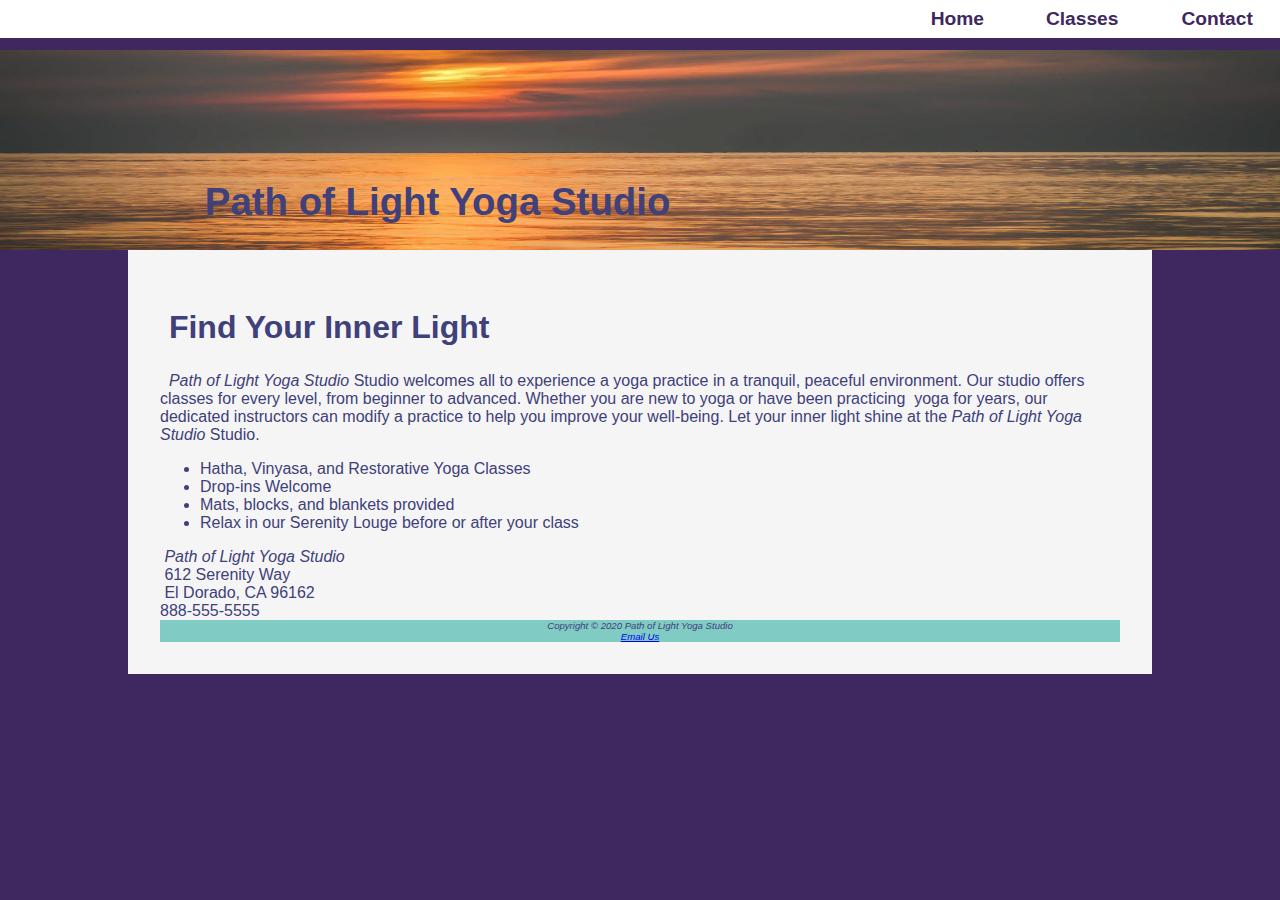
==== index.html @ d96a6647 "Initialized Project, transferring wording" ====
<!DOCTYPE html>
<html lang="en">
    <head>
        <title>Yoga</title>
        <meta charset="utf-8">
        <link rel="stylesheet" href="style.css">
    </head>
    <body>
    <header class="home">
            <h1><a href="index.html">Path of Light Yoga Studio</a></h1>
    </header>
    <nav>
        <ul>
            <li><a href="index.html">Home</a></li>
            <li><a href="classes.html">Classes</a></li>
            <li><a href="contact.html">Contact</a></li>
        </ul>
            <!--Hyper Links Here-->
    </nav>
    <div id="wrapper">

            <main id="main">
                <h2>&nbspFind Your Inner Light&nbsp</h2>
    
                <p>
                    &nbsp<i class="studio"> Path of Light Yoga Studio</i> Studio welcomes all to experience a yoga practice in a tranquil, peaceful
                    environment. Our studio offers classes for every level, from beginner to advanced. Whether you are new
                    to yoga or have been practicing &nbspyoga for years, our dedicated instructors can modify a practice to help
                    you improve your well-being. Let your inner light shine at the <i class="studio"> Path of Light Yoga Studio</i> Studio.
                </p>
    
                <ul>
                    <li>Hatha, Vinyasa, and Restorative Yoga Classes</li>
                    <li>Drop-ins Welcome</li>
                    <li>Mats, blocks, and blankets provided</li>
                    <li>Relax in our Serenity Louge before or after your class</li>
                </ul>
                <!--When I apply style to the ul and there is no end tag, the entire page is now styled like the ul-->
                <div class="clear">
                    <i class="studio">&nbspPath of Light Yoga Studio</i><br>
                    &nbsp612 Serenity Way<br>
                    &nbspEl Dorado, CA 96162
                </div>
                <a id="mobile" href="tel: 888-555-5555">888-555-5555</a>
                <span id="desktop">888-555-5555</span>
            </main>
       <footer>
        Copyright © 2020 <i class="studio">Path of Light Yoga Studio</i><br>
        <a href="mailto:rece.grisham@evsck12.com">Email Us</a>
       </footer>
    </div>
    </body>








    <script>

    </script>
</html>
---- style.css ----
/* single line comment */
/* block
of comments
*/
form{
    display: flex;
    flex-direction: column;
    padding-left: 1em;
    width: 80%;
    margin-bottom: .5em;
}

textarea, input{
    margin-bottom: .5em;
}

form button{
    padding: .5em;
}


table{
    width: 60%;
    border: 1px solid #3f2860;
    border-collapse: collapse;
    margin-bottom: 1em;
    margin-left: auto;
    margin-right: auto;
}

td,th{
    padding: 5px;
    border: 1px solid #3f2860;
}

caption{
    margin: 1em;
    font-weight: bold;
    font-size: 120%;
}

tr:nth-of-type(even){
    background: #DBe8e9;
}


/* full screen */
@media(min-width:1024px){
/*  embedded styling */
body{
    margin: 0;
    background-color: #3f2860;
    color: #40407A; /* text color*/
    font-family: Verdana,Arial,sans-serif;
}
header{
    background-image: url("images/lilyheader.jpg");
    background-color: #40407A;
    color: #fff;
    background-size: 100% 100%;
    font-size: 120%;
    min-height: 200px;
    margin-top: 50px;
    text-align:"right";
}
header a:link{text-decoration: none;display: block;color: #40407A;}
header a:visited{text-decoration: none;display: block;color: #f5f5f5;}
header a:hover{text-decoration: none;display: block;color: #fff;}

h1{
    line-height: 200%;
    padding-top: 50px;
    padding-left: 2em;
}
h2{
    font-size: 200%;
}

nav{
    position: fixed;
    top: 0;
    left: 0;
    text-align: right;
    background-color: #fff;
    margin: 0;
    padding-right: 0;
    font-weight: bold;
    padding: .5em;
    width: 100%;
    z-index: 9999; /* ensures it is on top */
}
nav a{
    text-decoration: none; /*removes the hyperlink underline*/
    display: block;
}

nav ul{
    display: flex;
    flex-wrap: nowrap;
    justify-content: flex-end;
    list-style-type: none;
    margin: 0;
    font-size: 1.2em;
}

nav li{
    width: 7em;
    padding: 0 1em 0 1em;
    display: inline;
}



nav a:link{color:#3F2860}
nav a:visited{color: #497777;}
nav a:hover{color: #a26100;border: 3px inset #3333}


footer{
    background-color: #80cbc4;
    font-size: .60em;
    text-align: center;
    font-family: Arial, Helvetica, sans-serif;
    font-style: italic;
    pad: 1em;
}


/*  classes styling */

.studio{
    color: #40407A;
    font-style: italic;
}








/*  id styling */
/* purpose of of this id is to wrap the text */
#wrapper{
    margin: auto;
    width: 80%;
    background-color: #f5f5f5;
    padding:2em;
}







/* Home page, header will be larger */
.home{
    height: 30vh;
    padding-left: 8em;
    padding-top: 3em;
}

/* Other pages, header will be slightly smaller */
.content{
    height: 10vh;
    padding-left: 8em;
    padding-top: 1em;
}

#mathero{
    background-image: url("images/yogamat.jpg");
    background-repeat: no-repeat;
    background-size: cover;
    display: block;
    height: 300px;
    padding-bottom: 1em;
}

#loungehero{
    background-image: url("images/yogalounge.jpg");
    background-repeat: no-repeat;
    background-size: cover;
    display: block;
    height: 300px;
    padding-bottom: 1em;
}

#mobile{
    display: none;
}

#desktop{
    display: inline;
}


section{
    padding-left: 2em;
    padding-right: 2em;
}


#flow{
    display: flex;
    flex-wrap: wrap;
    flex-direction: row;
}





/* global property */
* {box-sizing: border-box;}

}

/* half screen */
@media(min-width:600px){
    /*  embedded styling */
    body{
        margin: 0;
        background-color: #3f2860;
        color: #40407A; /* text color*/
        font-family: Verdana,Arial,sans-serif;
    }
    header{
        background-image: url("images/sunrise.jpg");
        background-color: #40407A;
        color: #fff;
        background-size: 100% 100%;
        font-size: 120%;
        min-height: 200px;
        margin-top: 50px;
        text-align:"right";
    }
    header a:link{text-decoration: none;display: block;color: #40407A;}
    header a:visited{text-decoration: none;display: block;color: #f5f5f5;}
    header a:hover{text-decoration: none;display: block;color: #fff;}
    
    /* h1{
        line-height: 200%;
        padding-top: 50px;
        padding-left: 2em;
    } */

    h2{
        font-size: 200%;
    }
    
    nav{
        position: fixed;
        top: 0;
        left: 0;
        text-align: right;
        background-color: #fff;
        margin: 0;
        padding-right: 0;
        font-weight: bold;
        padding: .5em;
        width: 100%;
        z-index: 9999; /* ensures it is on top */
    }
    nav a{
        text-decoration: none; /*removes the hyperlink underline*/
        display: block;
    }
    
    nav ul{
        display: flex;
        flex-wrap: nowrap;
        justify-content: flex-end;
        list-style-type: none;
        margin: 0;
        font-size: 1.2em;
    }
    
    nav li{
        width: 7em;
        padding: 0 1em 0 1em;
    }
    
    
    
    nav a:link{color:#3F2860}
    nav a:visited{color: #497777;}
    nav a:hover{color: #a26100;border: 3px inset #3333}
    
    
    footer{
        background-color: #80cbc4;
        font-size: .60em;
        text-align: center;
        font-family: Arial, Helvetica, sans-serif;
        font-style: italic;
    }
    
    
    /*  classes styling */
    
    .studio{
        color: #40407A;
        font-style: italic;
    }
    
    
    
    
    
    
    
    
    /*  id styling */
    /* purpose of of this id is to wrap the text */
    #wrapper{
        background-color: #f5f5f5;
        padding:2em;
    }
    
    
    
    
    
    
    
    /* Home page, header will be larger */
    .home{
        height: 20vh;
        padding-left: 10%;
        padding-top: 2em;
    }
    
    /* Other pages, header will be slightly smaller */
    .content{
        height: 10vh;
        padding-left: 10%;
        padding-top: 2em;
    }
    
    #mathero{
        background-image: url("images/yogamat.jpg");
        background-repeat: no-repeat;
        background-size: cover;
        display: block;
        height: 300px;
        padding-bottom: 1em;
    }
    
    #loungehero{
        background-image: url("images/yogalounge.jpg");
        background-repeat: no-repeat;
        background-size: cover;
        display: block;
        height: 300px;
        padding-bottom: 1em;
    }
    
    #mobile{
        display: none;
    }
    
    #desktop{
        display: inline;
    }
    
    
    section{
        padding-left: 2em;
        padding-right: 2em;
    }
    
    
    #flow{
        display: flex;
        flex-wrap: wrap;
        flex-direction: row;
    }
    
    #clear{
        clear: both;
    }
    
    
    
    /* global property */
    * {box-sizing: border-box;}
    
    }

/* mobile screen */
@media(max-width:600px){
    /*  embedded styling */
    body{
        margin: 0;
        background-color: #3f2860;
        color: #40407A; /* text color*/
        font-family: Verdana,Arial,sans-serif;
    }
    header{
        background-image: url("images/sunrise.jpg");
        background-color: #40407A;
        color: #fff;
        background-size: 100% 100%;
        font-size: 120%;
        min-height: 200px;
        margin-top: 50px;
        text-align:"right";
    }
    header a:link{text-decoration: none;display: block;color: #40407A;}
    header a:visited{text-decoration: none;display: block;color: #f5f5f5;}
    header a:hover{text-decoration: none;display: block;color: #fff;}
    
    /* h1{
        line-height: 200%;
        padding-top: 50px;
        padding-left: 2em;
    } */

    h2{
        font-size: 200%;
    }
    
    nav{
        position: fixed;
        top: 0;
        left: 0;
        text-align: right;
        background-color: #fff;
        margin: 0;
        padding-right: 0;
        font-weight: bold;
        padding: .5em;
        width: 100%;
        z-index: 9999; /* ensures it is on top */
    }
    nav a{
        text-decoration: none; /*removes the hyperlink underline*/
        display: block;
    }
    
    nav ul{
        display: flex;
        flex-wrap: wrap;
        flex-direction: row;
        list-style-type: none;
        margin: 0;
        font-size: 1.2em;
    }
    
    nav li{
        width: 40%;
        padding: 0 1em 0 1em;
        display: inline;
    }
    
    
    
    nav a:link{color:#3F2860}
    nav a:visited{color: #497777;}
    nav a:hover{color: #a26100;border: 3px inset #3333}
    
    
    footer{
        background-color: #80cbc4;
        font-size: .60em;
        text-align: center;
        font-family: Arial, Helvetica, sans-serif;
        font-style: italic;
    }
    
    
    /*  classes styling */
    
    .studio{
        color: #40407A;
        font-style: italic;
    }
    
    
    
    
    
    
    
    
    /*  id styling */
    /* purpose of of this id is to wrap the text */
    #wrapper{
        background-color: #f5f5f5;
        padding:2em;
    }
    
    
    
    
    
    
    
    /* Home page, header will be larger */
    .home{
        height: 20vh;
        padding-left: 10%;
        padding-top: 2em;
    }
    
    /* Other pages, header will be slightly smaller */
    .content{
        height: 10vh;
        padding-left: 10%;
        padding-top: 2em;
    }
    
    /* #mathero{
        background-image: url("images/yogamat.jpg");
        background-repeat: no-repeat;
        background-size: cover;
        display: block;
        height: 300px;
        padding-bottom: 1em;
    }
    
    #loungehero{
        background-image: url("images/yogalounge.jpg");
        background-repeat: no-repeat;
        background-size: cover;
        display: block;
        height: 300px;
        padding-bottom: 1em;
    } */
    
    #mobile{
        display: inline;
    }
    
    #desktop{
        display: none;
    }
    
    
    section{
        padding-left: .5em;
        padding-right: .5em;
    }
    
    
    /* #flow{
        display: flex;
        flex-wrap: wrap;
        flex-direction: row;
    } */
    
    /* #clear{
        clear: both;
    }*/
    
    
    /* global property */
    * {box-sizing: border-box;}
    
    }
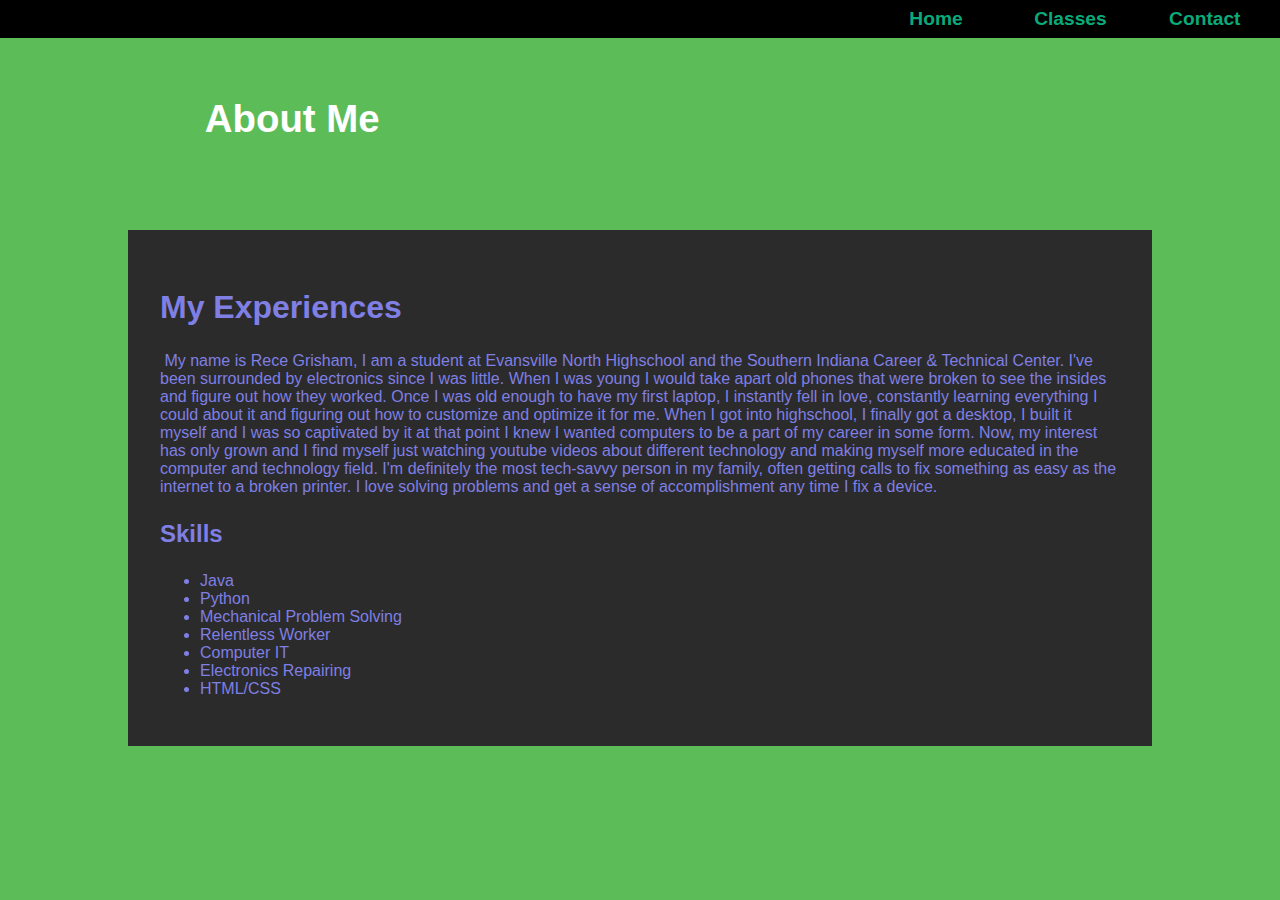
==== commit 1eae4d95: "Progress" ====
--- a/index.html
+++ b/index.html
@@ -7,7 +7,7 @@
     </head>
     <body>
     <header class="home">
-            <h1><a href="index.html">Path of Light Yoga Studio</a></h1>
+            <h1><a href="index.html">About Me</a></h1>
     </header>
     <nav>
         <ul>
@@ -20,34 +20,28 @@
     <div id="wrapper">
 
             <main id="main">
-                <h2>&nbspFind Your Inner Light&nbsp</h2>
+                <h2>My Experiences</h2>
     
                 <p>
-                    &nbsp<i class="studio"> Path of Light Yoga Studio</i> Studio welcomes all to experience a yoga practice in a tranquil, peaceful
-                    environment. Our studio offers classes for every level, from beginner to advanced. Whether you are new
-                    to yoga or have been practicing &nbspyoga for years, our dedicated instructors can modify a practice to help
-                    you improve your well-being. Let your inner light shine at the <i class="studio"> Path of Light Yoga Studio</i> Studio.
+                    &nbspMy name is Rece Grisham, I am a student at Evansville North Highschool and the Southern Indiana Career & Technical Center. I've been surrounded by electronics since I was little. When I was young I would take apart old phones that were broken to see the insides and figure out how they worked.
+                    Once I was old enough to have my first laptop, I instantly fell in love, constantly learning everything I could about it and figuring out how to customize and optimize it for me.
+                    When I got into highschool, I finally got a desktop, I built it myself and I was so captivated by it at that point I knew I wanted computers to be a part of my career in some form. Now, my interest has only
+                    grown and I find myself just watching youtube videos about different technology and making myself more educated in the computer and technology field. I'm definitely the most tech-savvy person in my
+                    family, often getting calls to fix something as easy as the internet to a broken printer. I love solving problems and get a sense of accomplishment any time I fix a device.
                 </p>
     
+                <h3>Skills</h3>
                 <ul>
-                    <li>Hatha, Vinyasa, and Restorative Yoga Classes</li>
-                    <li>Drop-ins Welcome</li>
-                    <li>Mats, blocks, and blankets provided</li>
-                    <li>Relax in our Serenity Louge before or after your class</li>
+                    <li>Java</li>
+                    <li>Python</li>
+                    <li>Mechanical Problem Solving</li>
+                    <li>Relentless Worker</li>
+                    <li>Computer IT</li>
+                    <li>Electronics Repairing</li>
+                    <li>HTML/CSS</li>
                 </ul>
                 <!--When I apply style to the ul and there is no end tag, the entire page is now styled like the ul-->
-                <div class="clear">
-                    <i class="studio">&nbspPath of Light Yoga Studio</i><br>
-                    &nbsp612 Serenity Way<br>
-                    &nbspEl Dorado, CA 96162
-                </div>
-                <a id="mobile" href="tel: 888-555-5555">888-555-5555</a>
-                <span id="desktop">888-555-5555</span>
             </main>
-       <footer>
-        Copyright © 2020 <i class="studio">Path of Light Yoga Studio</i><br>
-        <a href="mailto:rece.grisham@evsck12.com">Email Us</a>
-       </footer>
     </div>
     </body>
 
--- a/style.css
+++ b/style.css
@@ -40,7 +40,17 @@
 }
 
 tr:nth-of-type(even){
-    background: #DBe8e9;
+    background: #92c1c5;
+}
+textarea{
+    background-color: #555555;
+}
+input{
+    background-color: #555555;
+    color: #0aaa7a;
+}
+::placeholder{
+    color: rgb(182, 182, 182);
 }
 
 
@@ -49,17 +59,16 @@
 /*  embedded styling */
 body{
     margin: 0;
-    background-color: #3f2860;
-    color: #40407A; /* text color*/
+    background-color: #5cbd58;
+    color: #7f7fe4; /* text color*/
     font-family: Verdana,Arial,sans-serif;
 }
 header{
-    background-image: url("images/lilyheader.jpg");
     background-color: #40407A;
     color: #fff;
     background-size: 100% 100%;
     font-size: 120%;
-    min-height: 200px;
+    min-height: 100px;
     margin-top: 50px;
     text-align:"right";
 }
@@ -68,19 +77,20 @@
 header a:hover{text-decoration: none;display: block;color: #fff;}
 
 h1{
-    line-height: 200%;
-    padding-top: 50px;
+    line-height: 25%;
     padding-left: 2em;
 }
 h2{
     font-size: 200%;
 }
-
+h3{
+    font-size: 150%;
+}
 nav{
     position: fixed;
     top: 0;
     left: 0;
-    text-align: right;
+    text-align: center;
     background-color: #fff;
     margin: 0;
     padding-right: 0;
@@ -146,7 +156,7 @@
     margin: auto;
     width: 80%;
     background-color: #f5f5f5;
-    padding:2em;
+    padding:1em;
 }
 
 
@@ -157,35 +167,17 @@
 
 /* Home page, header will be larger */
 .home{
-    height: 30vh;
     padding-left: 8em;
-    padding-top: 3em;
 }
 
 /* Other pages, header will be slightly smaller */
 .content{
-    height: 10vh;
     padding-left: 8em;
     padding-top: 1em;
 }
 
-#mathero{
-    background-image: url("images/yogamat.jpg");
-    background-repeat: no-repeat;
-    background-size: cover;
-    display: block;
-    height: 300px;
-    padding-bottom: 1em;
-}
-
-#loungehero{
-    background-image: url("images/yogalounge.jpg");
-    background-repeat: no-repeat;
-    background-size: cover;
-    display: block;
-    height: 300px;
-    padding-bottom: 1em;
-}
+
+
 
 #mobile{
     display: none;
@@ -222,12 +214,145 @@
     /*  embedded styling */
     body{
         margin: 0;
-        background-color: #3f2860;
-        color: #40407A; /* text color*/
+        background-color: #5cbd58;
+        color: #7f7fe4; /* text color*/
         font-family: Verdana,Arial,sans-serif;
     }
     header{
-        background-image: url("images/sunrise.jpg");
+        background-color: #5cbd58;
+        color: #fff;
+        background-size: 100% 100%;
+        font-size: 120%;
+        min-height: 100px;
+        text-align:"center";
+    }
+    header a:link{text-decoration: none;display: block;color: #ffffff;}
+    header a:visited{text-decoration: none;display: block;color: #f5f5f5;}
+    header a:hover{text-decoration: none;display: block;color: #fff;}
+    
+    /* h1{
+        line-height: 200%;
+        padding-top: 50px;
+        padding-left: 2em;
+    } */
+
+    h2{
+        font-size: 200%;
+    }
+    
+    nav{
+        position: fixed;
+        top: 0;
+        right: 0;
+        text-align: center;
+        background-color: rgb(0, 0, 0);
+        margin: 0;
+        padding-right: 10;
+        font-weight: bold;
+        padding: .5em;
+        width: 100%;
+        z-index: 9999; /* ensures it is on top */
+    }
+    nav a{
+        text-decoration: none; /*removes the hyperlink underline*/
+        display: block;
+        text-align: center;
+    }
+    
+    nav ul{
+        display: flex;
+        flex-wrap: nowrap;
+        justify-content: flex-end;
+        list-style-type: none;
+        margin: 0;
+        font-size: 1.2em
+    }
+    
+    nav li{
+        width: 7em;
+        padding: 0 1em 0 1em;
+        text-align: center;
+    }
+    
+    
+    
+    nav a:link{color:#0aaa7a}
+    nav a:visited{color: #3e6666;}
+    nav a:hover{color: #a26100;border: 3px inset #3333}
+    
+    
+    footer{
+        background-color: #000000;
+        font-size: 1em;
+        text-align: center;
+        font-family: Arial, Helvetica, sans-serif;
+        font-style: italic;
+    }
+    
+    /*  classes styling */
+    
+    .studio{
+        color: #b0b0be;
+        font-style: italic;
+    }
+    /*  id styling */
+    /* purpose of of this id is to wrap the text */
+    #wrapper{
+        background-color: #2b2b2b;
+        padding:2em;
+    }
+    /* Home page, header will be larger */
+    .home{
+        height: 20vh;
+        padding-left: 10%;
+        padding-top: 2em;
+    }
+    
+    /* Other pages, header will be slightly smaller */
+
+    
+    #mobile{
+        display: none;
+    }
+    
+    #desktop{
+        display: inline;
+    }
+    
+    
+    section{
+        padding-left: 2em;
+        padding-right: 2em;
+    }
+    
+    
+    #flow{
+        display: flex;
+        flex-wrap: wrap;
+        flex-direction: row;
+    }
+    
+    #clear{
+        clear: both;
+    }
+    
+    
+    
+    /* global property */
+    * {box-sizing: border-box;}
+    
+    }
+
+/* mobile screen */
+@media(max-width:600px){
+    /*  embedded styling */
+    body{
+        margin: 0;
+        background-color: #5cbd58;
+        color: #7f7fe4; /* text color*/
+        font-family: Verdana,Arial,sans-serif;
+    }
+    header{
         background-color: #40407A;
         color: #fff;
         background-size: 100% 100%;
@@ -246,6 +371,9 @@
         padding-left: 2em;
     } */
 
+    h3{
+        font-size: 150%;
+    }
     h2{
         font-size: 200%;
     }
@@ -270,178 +398,6 @@
     
     nav ul{
         display: flex;
-        flex-wrap: nowrap;
-        justify-content: flex-end;
-        list-style-type: none;
-        margin: 0;
-        font-size: 1.2em;
-    }
-    
-    nav li{
-        width: 7em;
-        padding: 0 1em 0 1em;
-    }
-    
-    
-    
-    nav a:link{color:#3F2860}
-    nav a:visited{color: #497777;}
-    nav a:hover{color: #a26100;border: 3px inset #3333}
-    
-    
-    footer{
-        background-color: #80cbc4;
-        font-size: .60em;
-        text-align: center;
-        font-family: Arial, Helvetica, sans-serif;
-        font-style: italic;
-    }
-    
-    
-    /*  classes styling */
-    
-    .studio{
-        color: #40407A;
-        font-style: italic;
-    }
-    
-    
-    
-    
-    
-    
-    
-    
-    /*  id styling */
-    /* purpose of of this id is to wrap the text */
-    #wrapper{
-        background-color: #f5f5f5;
-        padding:2em;
-    }
-    
-    
-    
-    
-    
-    
-    
-    /* Home page, header will be larger */
-    .home{
-        height: 20vh;
-        padding-left: 10%;
-        padding-top: 2em;
-    }
-    
-    /* Other pages, header will be slightly smaller */
-    .content{
-        height: 10vh;
-        padding-left: 10%;
-        padding-top: 2em;
-    }
-    
-    #mathero{
-        background-image: url("images/yogamat.jpg");
-        background-repeat: no-repeat;
-        background-size: cover;
-        display: block;
-        height: 300px;
-        padding-bottom: 1em;
-    }
-    
-    #loungehero{
-        background-image: url("images/yogalounge.jpg");
-        background-repeat: no-repeat;
-        background-size: cover;
-        display: block;
-        height: 300px;
-        padding-bottom: 1em;
-    }
-    
-    #mobile{
-        display: none;
-    }
-    
-    #desktop{
-        display: inline;
-    }
-    
-    
-    section{
-        padding-left: 2em;
-        padding-right: 2em;
-    }
-    
-    
-    #flow{
-        display: flex;
-        flex-wrap: wrap;
-        flex-direction: row;
-    }
-    
-    #clear{
-        clear: both;
-    }
-    
-    
-    
-    /* global property */
-    * {box-sizing: border-box;}
-    
-    }
-
-/* mobile screen */
-@media(max-width:600px){
-    /*  embedded styling */
-    body{
-        margin: 0;
-        background-color: #3f2860;
-        color: #40407A; /* text color*/
-        font-family: Verdana,Arial,sans-serif;
-    }
-    header{
-        background-image: url("images/sunrise.jpg");
-        background-color: #40407A;
-        color: #fff;
-        background-size: 100% 100%;
-        font-size: 120%;
-        min-height: 200px;
-        margin-top: 50px;
-        text-align:"right";
-    }
-    header a:link{text-decoration: none;display: block;color: #40407A;}
-    header a:visited{text-decoration: none;display: block;color: #f5f5f5;}
-    header a:hover{text-decoration: none;display: block;color: #fff;}
-    
-    /* h1{
-        line-height: 200%;
-        padding-top: 50px;
-        padding-left: 2em;
-    } */
-
-    h2{
-        font-size: 200%;
-    }
-    
-    nav{
-        position: fixed;
-        top: 0;
-        left: 0;
-        text-align: right;
-        background-color: #fff;
-        margin: 0;
-        padding-right: 0;
-        font-weight: bold;
-        padding: .5em;
-        width: 100%;
-        z-index: 9999; /* ensures it is on top */
-    }
-    nav a{
-        text-decoration: none; /*removes the hyperlink underline*/
-        display: block;
-    }
-    
-    nav ul{
-        display: flex;
         flex-wrap: wrap;
         flex-direction: row;
         list-style-type: none;
